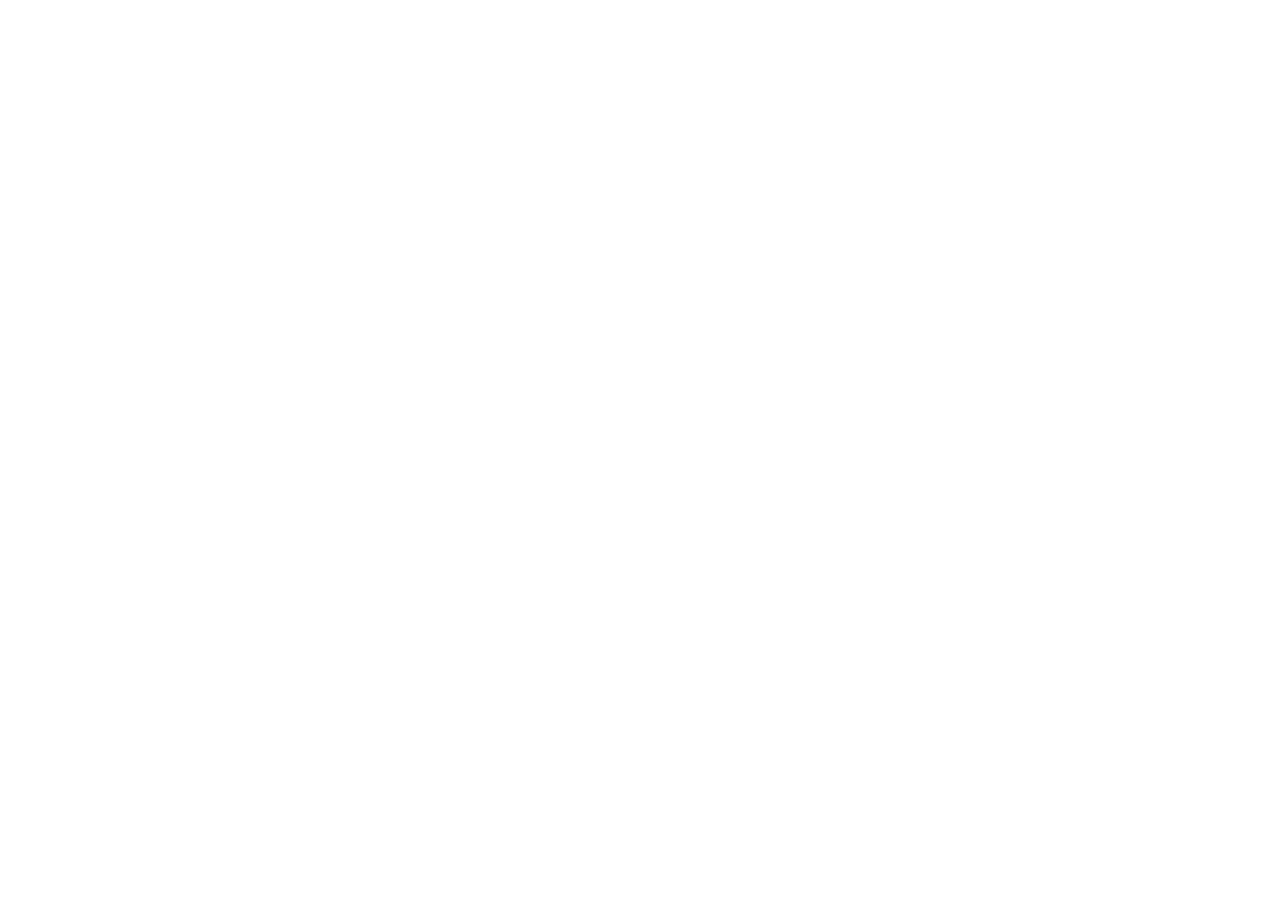
==== index.html @ 11f8ae6f "JS" ====
<!DOCTYPE html>
<html lang="en">
<head>
    <meta charset="UTF-8">
    <meta http-equiv="X-UA-Compatible" content="IE=edge">
    <meta name="viewport" content="width=device-width, initial-scale=1.0">
    <title>Document</title>
</head>
<body>
    
</body>
</html>
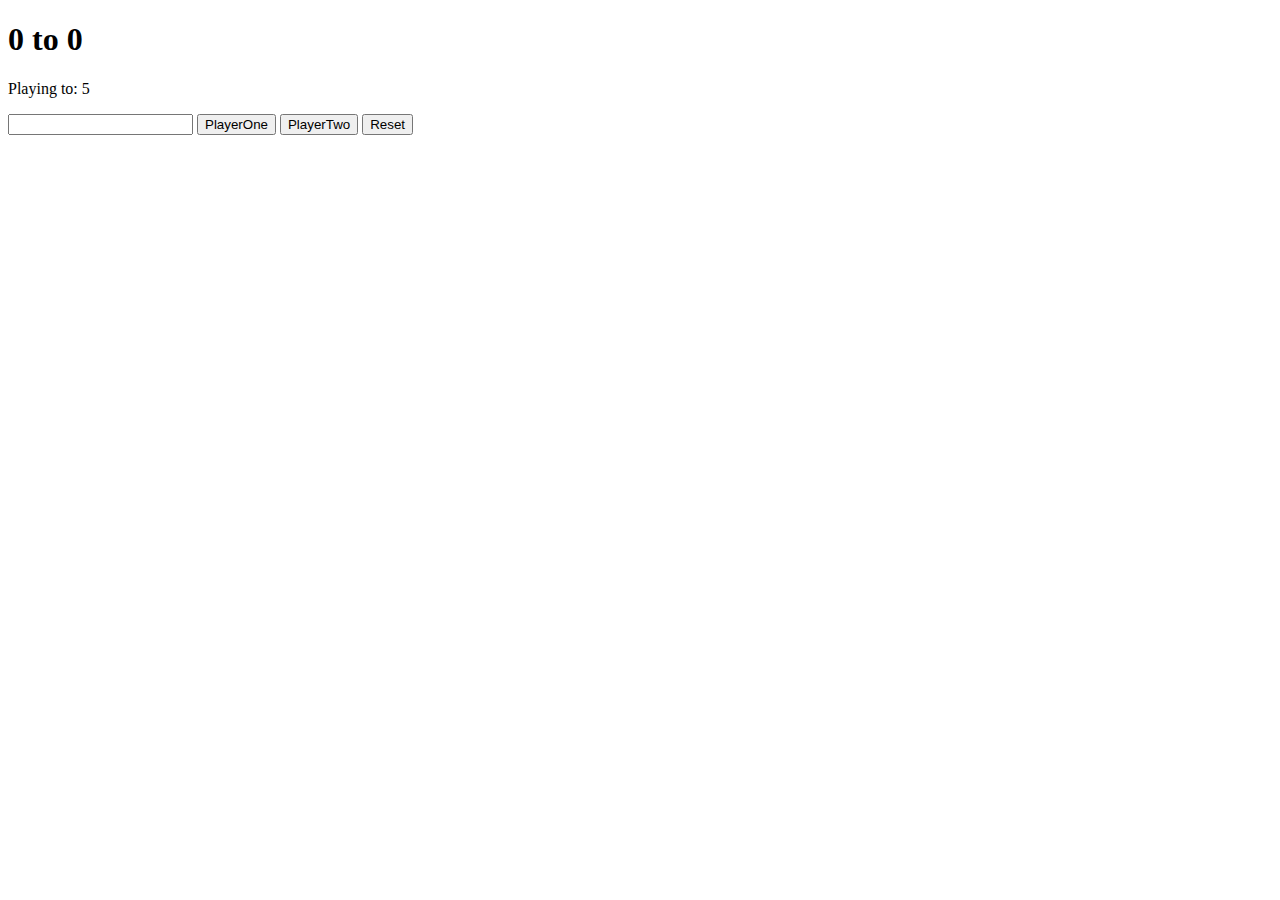
==== commit e65add12: "Modified" ====
--- a/index.html
+++ b/index.html
@@ -7,6 +7,20 @@
     <title>Document</title>
 </head>
 <body>
-    
+    <div>
+        <h1 id="Score">0 to 0</h1>
+    </div>
+    <div>
+        <P id="playing">Playing to: 5</P>
+    </div>
+    <div>
+        <input id="input" type="number"> 
+        <button id="playerone">PlayerOne</button>
+        <button id="playertwo">PlayerTwo</button>
+        <button id="reset">Reset</button>
+    </div>
+
+    <script src="main.js"></script>
+
 </body>
 </html>